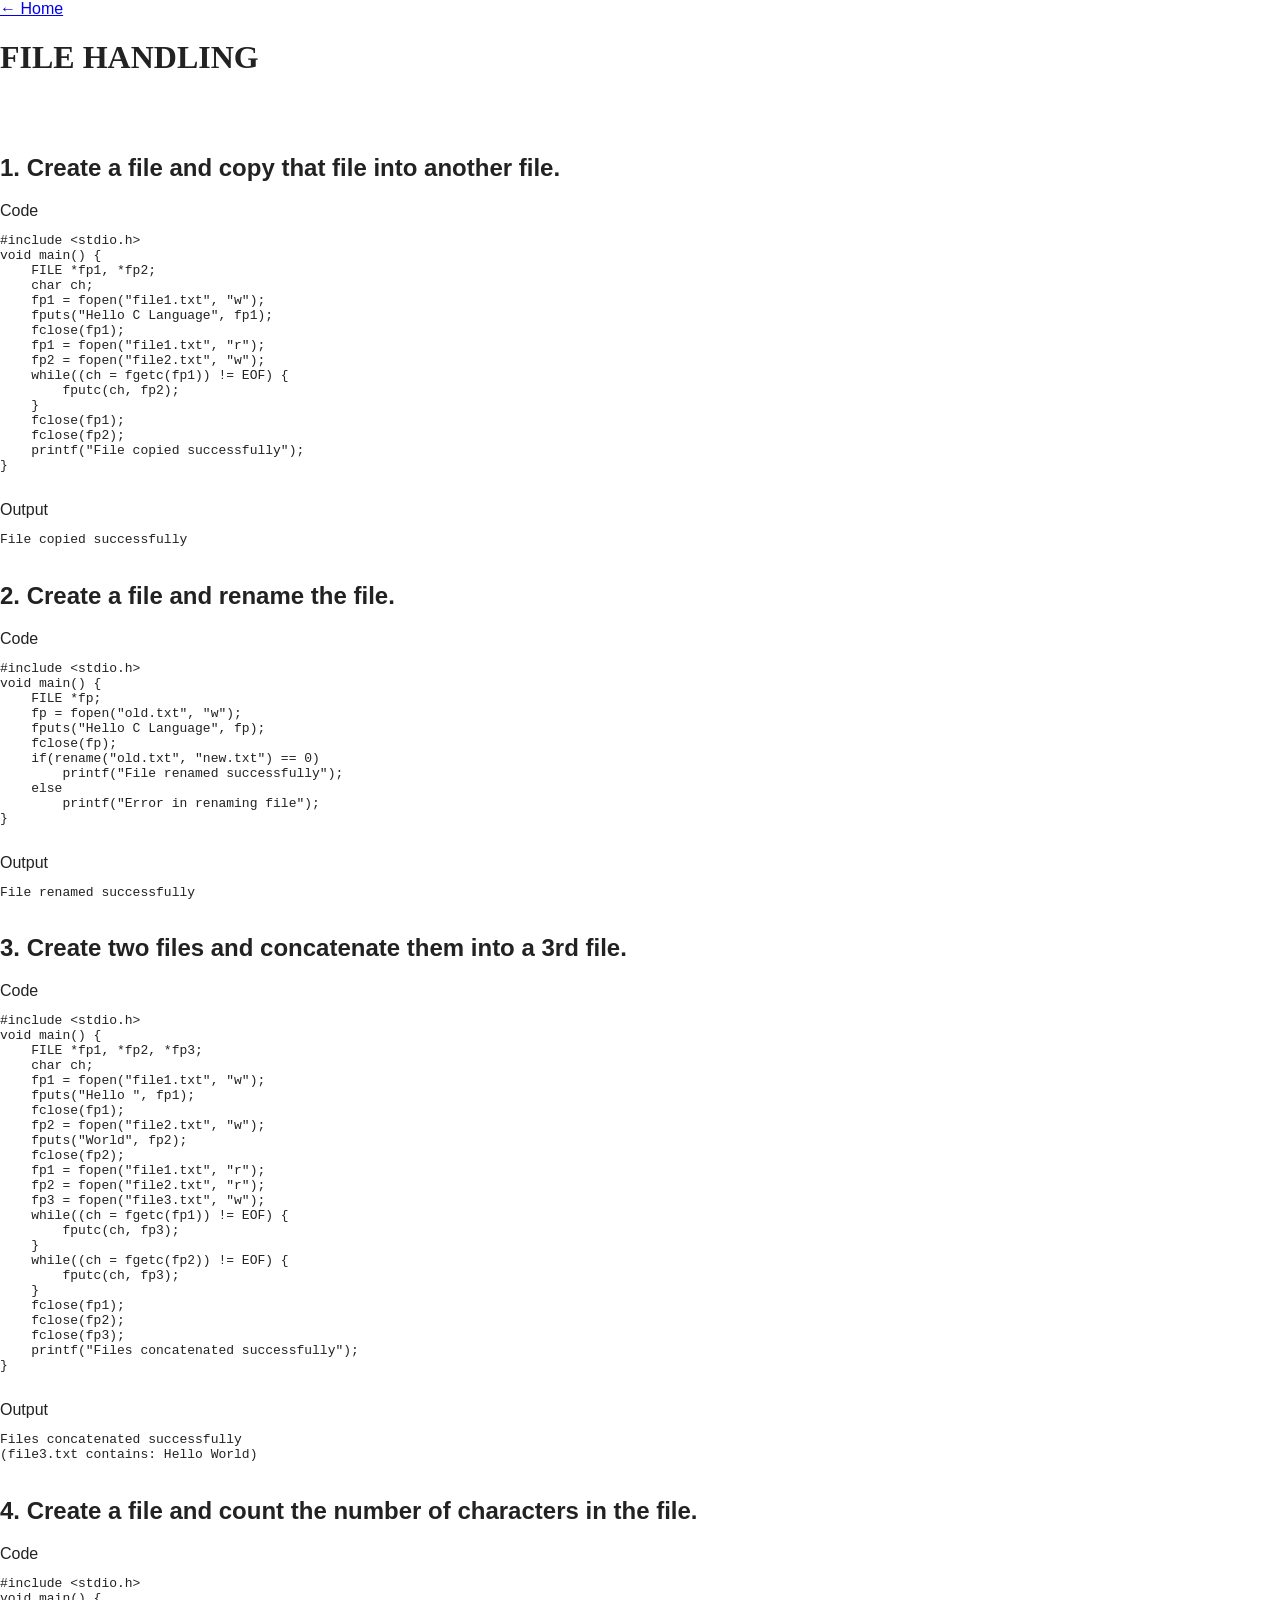
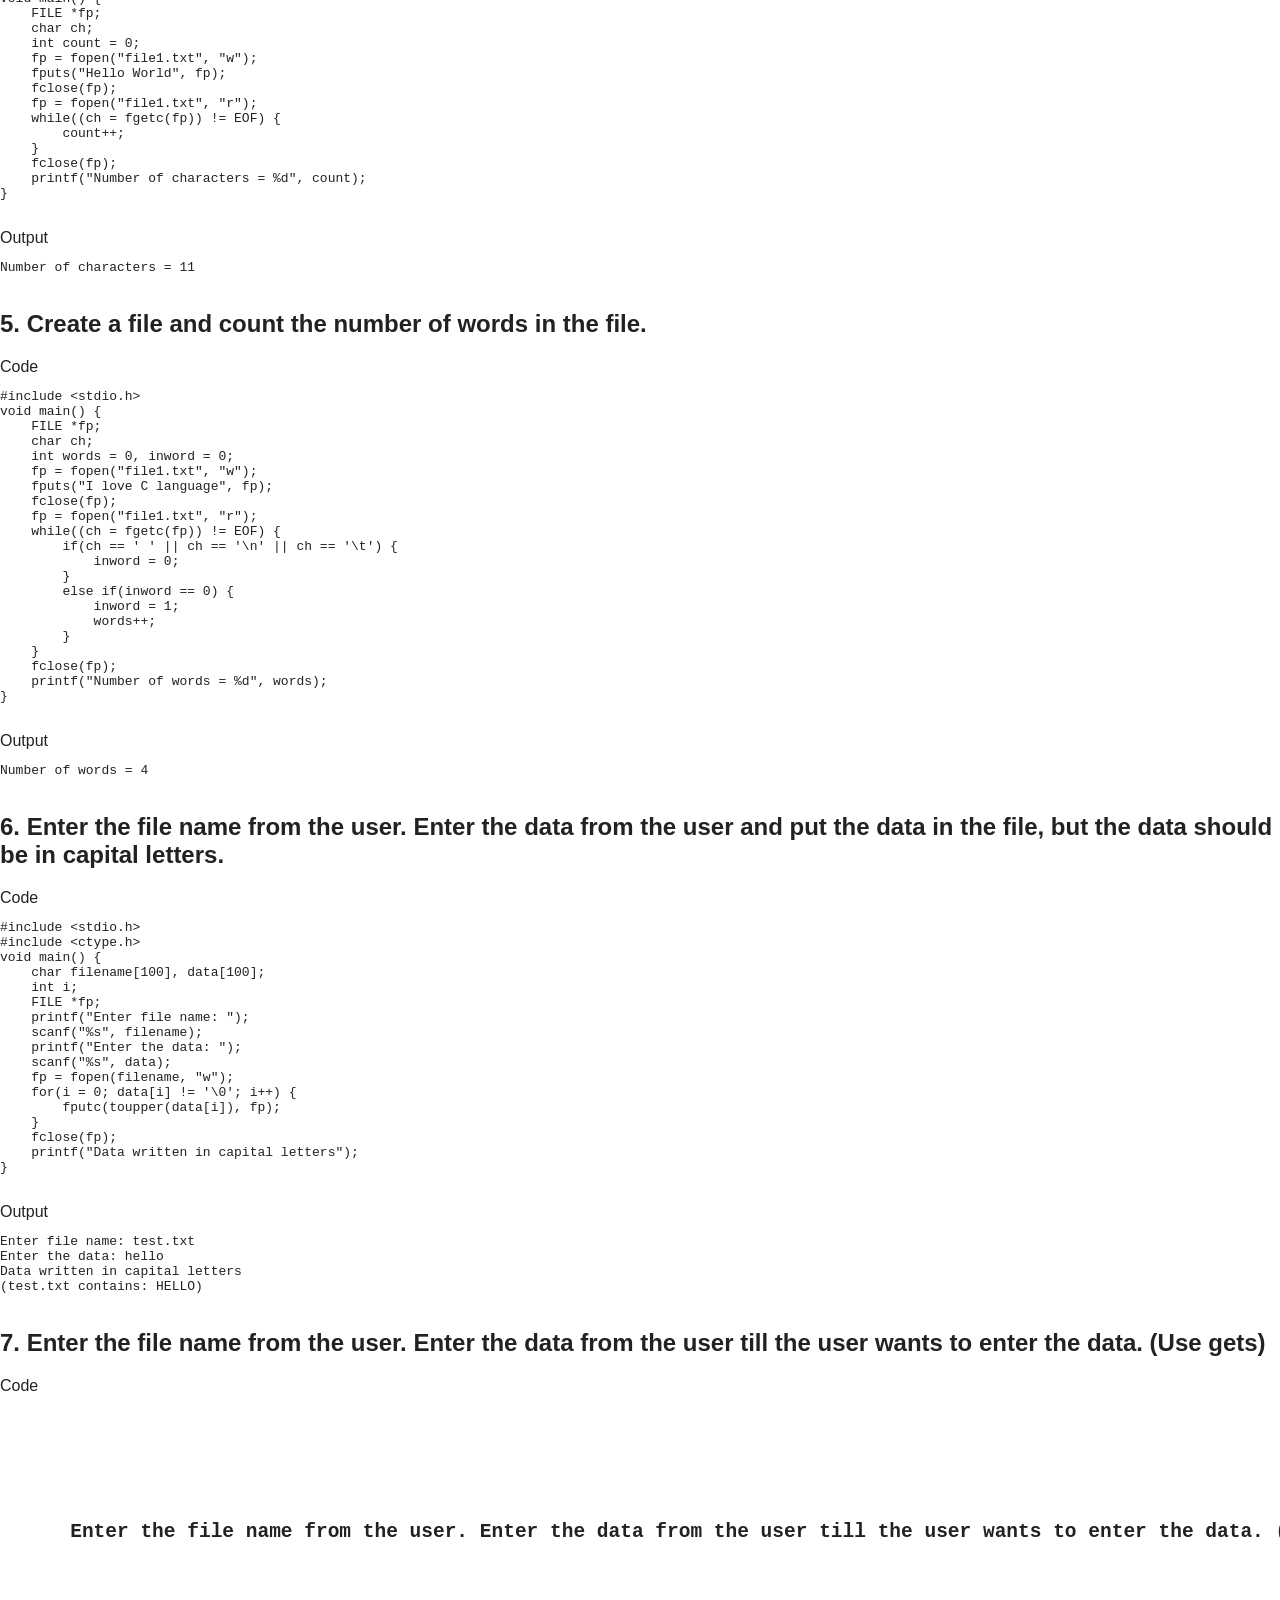
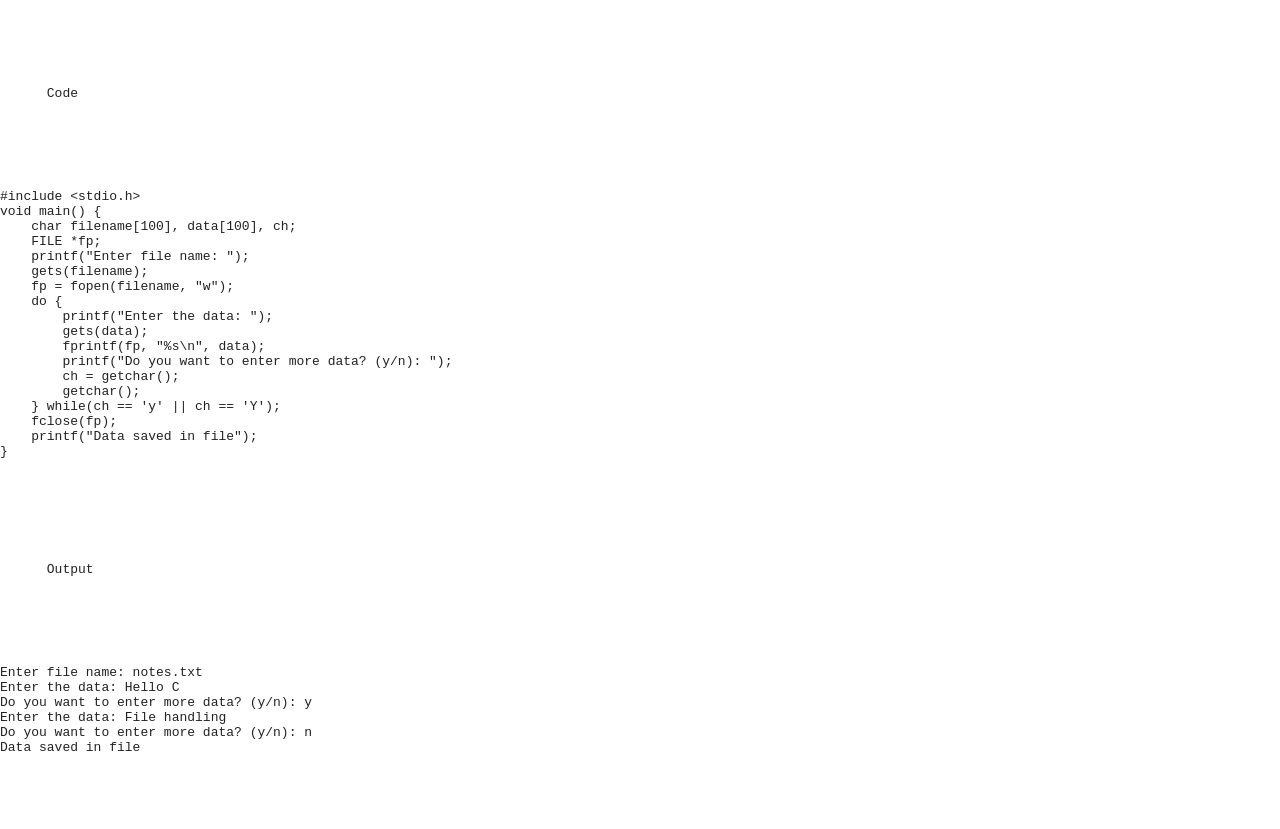
==== FILE HANDLING.html @ ae9a2675 "Add files via upload" ====
<html>
 <head>
  <title>
   C CODE HUB
  </title>
  <meta content="width=device-width, initial-scale=1" name="viewport"/>
  <link href="style.css" rel="stylesheet"/>
 </head>
 <body class="topic-page">
  <header class="site-header">
   <a class="home-link" href="index.html">
    ← Home
   </a>
   <h1 class="page-title">
    FILE HANDLING
   </h1>
  </header>
  <main class="content">
   <br/>
   <br/>

   <section class="question-card">
    <div class="question-title">
     <h2 class="question-heading">
      1. Create a file and copy that file into another file.
     </h2>
    </div>
    <div class="code-panel">
     <div class="panel-label">
      Code
     </div>
    </div>
    <pre>
#include &lt;stdio.h&gt;
void main() {
    FILE *fp1, *fp2;
    char ch;
    fp1 = fopen("file1.txt", "w");
    fputs("Hello C Language", fp1);
    fclose(fp1);
    fp1 = fopen("file1.txt", "r");
    fp2 = fopen("file2.txt", "w");
    while((ch = fgetc(fp1)) != EOF) {
        fputc(ch, fp2);
    }
    fclose(fp1);
    fclose(fp2);
    printf("File copied successfully");
}
    </pre>
    <div class="output-panel">
     <div class="panel-label">
      Output
     </div>
    </div>
    <pre>
File copied successfully
    </pre>
   </section>

   <section class="question-card">
    <div class="question-title">
     <h2 class="question-heading">
      2. Create a file and rename the file.
     </h2>
    </div>
    <div class="code-panel">
     <div class="panel-label">
      Code
     </div>
    </div>
    <pre>
#include &lt;stdio.h&gt;
void main() {
    FILE *fp;
    fp = fopen("old.txt", "w");
    fputs("Hello C Language", fp);
    fclose(fp);
    if(rename("old.txt", "new.txt") == 0)
        printf("File renamed successfully");
    else
        printf("Error in renaming file");
}
    </pre>
    <div class="output-panel">
     <div class="panel-label">
      Output
     </div>
    </div>
    <pre>
File renamed successfully
    </pre>
   </section>

   <section class="question-card">
    <div class="question-title">
     <h2 class="question-heading">
      3. Create two files and concatenate them into a 3rd file.
     </h2>
    </div>
    <div class="code-panel">
     <div class="panel-label">
      Code
     </div>
    </div>
    <pre>
#include &lt;stdio.h&gt;
void main() {
    FILE *fp1, *fp2, *fp3;
    char ch;
    fp1 = fopen("file1.txt", "w");
    fputs("Hello ", fp1);
    fclose(fp1);
    fp2 = fopen("file2.txt", "w");
    fputs("World", fp2);
    fclose(fp2);
    fp1 = fopen("file1.txt", "r");
    fp2 = fopen("file2.txt", "r");
    fp3 = fopen("file3.txt", "w");
    while((ch = fgetc(fp1)) != EOF) {
        fputc(ch, fp3);
    }
    while((ch = fgetc(fp2)) != EOF) {
        fputc(ch, fp3);
    }
    fclose(fp1);
    fclose(fp2);
    fclose(fp3);
    printf("Files concatenated successfully");
}
    </pre>
    <div class="output-panel">
     <div class="panel-label">
      Output
     </div>
    </div>
    <pre>
Files concatenated successfully
(file3.txt contains: Hello World)
    </pre>
   </section>

   <section class="question-card">
    <div class="question-title">
     <h2 class="question-heading">
      4. Create a file and count the number of characters in the file.
     </h2>
    </div>
    <div class="code-panel">
     <div class="panel-label">
      Code
     </div>
    </div>
    <pre>
#include &lt;stdio.h&gt;
void main() {
    FILE *fp;
    char ch;
    int count = 0;
    fp = fopen("file1.txt", "w");
    fputs("Hello World", fp);
    fclose(fp);
    fp = fopen("file1.txt", "r");
    while((ch = fgetc(fp)) != EOF) {
        count++;
    }
    fclose(fp);
    printf("Number of characters = %d", count);
}
    </pre>
    <div class="output-panel">
     <div class="panel-label">
      Output
     </div>
    </div>
    <pre>
Number of characters = 11
    </pre>
   </section>

   <section class="question-card">
    <div class="question-title">
     <h2 class="question-heading">
      5. Create a file and count the number of words in the file.
     </h2>
    </div>
    <div class="code-panel">
     <div class="panel-label">
      Code
     </div>
    </div>
    <pre>
#include &lt;stdio.h&gt;
void main() {
    FILE *fp;
    char ch;
    int words = 0, inword = 0;
    fp = fopen("file1.txt", "w");
    fputs("I love C language", fp);
    fclose(fp);
    fp = fopen("file1.txt", "r");
    while((ch = fgetc(fp)) != EOF) {
        if(ch == ' ' || ch == '\n' || ch == '\t') {
            inword = 0;
        }
        else if(inword == 0) {
            inword = 1;
            words++;
        }
    }
    fclose(fp);
    printf("Number of words = %d", words);
}
    </pre>
    <div class="output-panel">
     <div class="panel-label">
      Output
     </div>
    </div>
    <pre>
Number of words = 4
    </pre>
   </section>

   <section class="question-card">
    <div class="question-title">
     <h2 class="question-heading">
      6. Enter the file name from the user. Enter the data from the user and put the data in the file, but the data should be in capital letters.
     </h2>
    </div>
    <div class="code-panel">
     <div class="panel-label">
      Code
     </div>
    </div>
    <pre>
#include &lt;stdio.h&gt;
#include &lt;ctype.h&gt;
void main() {
    char filename[100], data[100];
    int i;
    FILE *fp;
    printf("Enter file name: ");
    scanf("%s", filename);
    printf("Enter the data: ");
    scanf("%s", data);
    fp = fopen(filename, "w");
    for(i = 0; data[i] != '\0'; i++) {
        fputc(toupper(data[i]), fp);
    }
    fclose(fp);
    printf("Data written in capital letters");
}
    </pre>
    <div class="output-panel">
     <div class="panel-label">
      Output
     </div>
    </div>
    <pre>
Enter file name: test.txt
Enter the data: hello
Data written in capital letters
(test.txt contains: HELLO)
    </pre>
   </section>

   <section class="question-card">
    <div class="question-title">
     <h2 class="question-heading">
      7. Enter the file name from the user. Enter the data from the user till the user wants to enter the data. (Use gets)
     </h2>
    </div>
    <div class="code-panel">
     <div class="panel-label">
      Code
     </div>
    </div>
    <pre>
   <section class="question-card">
    <div class="question-title">
     <h2 class="question-heading">
      Enter the file name from the user. Enter the data from the user till the user wants to enter the data. (Use gets)
     </h2>
    </div>
    <div class="code-panel">
     <div class="panel-label">
      Code
     </div>
    </div>
    <pre>
#include &lt;stdio.h&gt;
void main() {
    char filename[100], data[100], ch;
    FILE *fp;
    printf("Enter file name: ");
    gets(filename);
    fp = fopen(filename, "w");
    do {
        printf("Enter the data: ");
        gets(data);
        fprintf(fp, "%s\n", data);
        printf("Do you want to enter more data? (y/n): ");
        ch = getchar();
        getchar();
    } while(ch == 'y' || ch == 'Y');
    fclose(fp);
    printf("Data saved in file");
}
    </pre>
    <div class="output-panel">
     <div class="panel-label">
      Output
     </div>
    </div>
    <pre>
Enter file name: notes.txt
Enter the data: Hello C
Do you want to enter more data? (y/n): y
Enter the data: File handling
Do you want to enter more data? (y/n): n
Data saved in file
    </pre>
   </section>
---- style.css ----
body {
    margin: 0;
    font-family: "Trebuchet MS", Verdana, sans-serif;
    background-color: #ffffff;
    color: #222222;
}

h1, h3 {
    font-family: Georgia, "Times New Roman", serif;
}
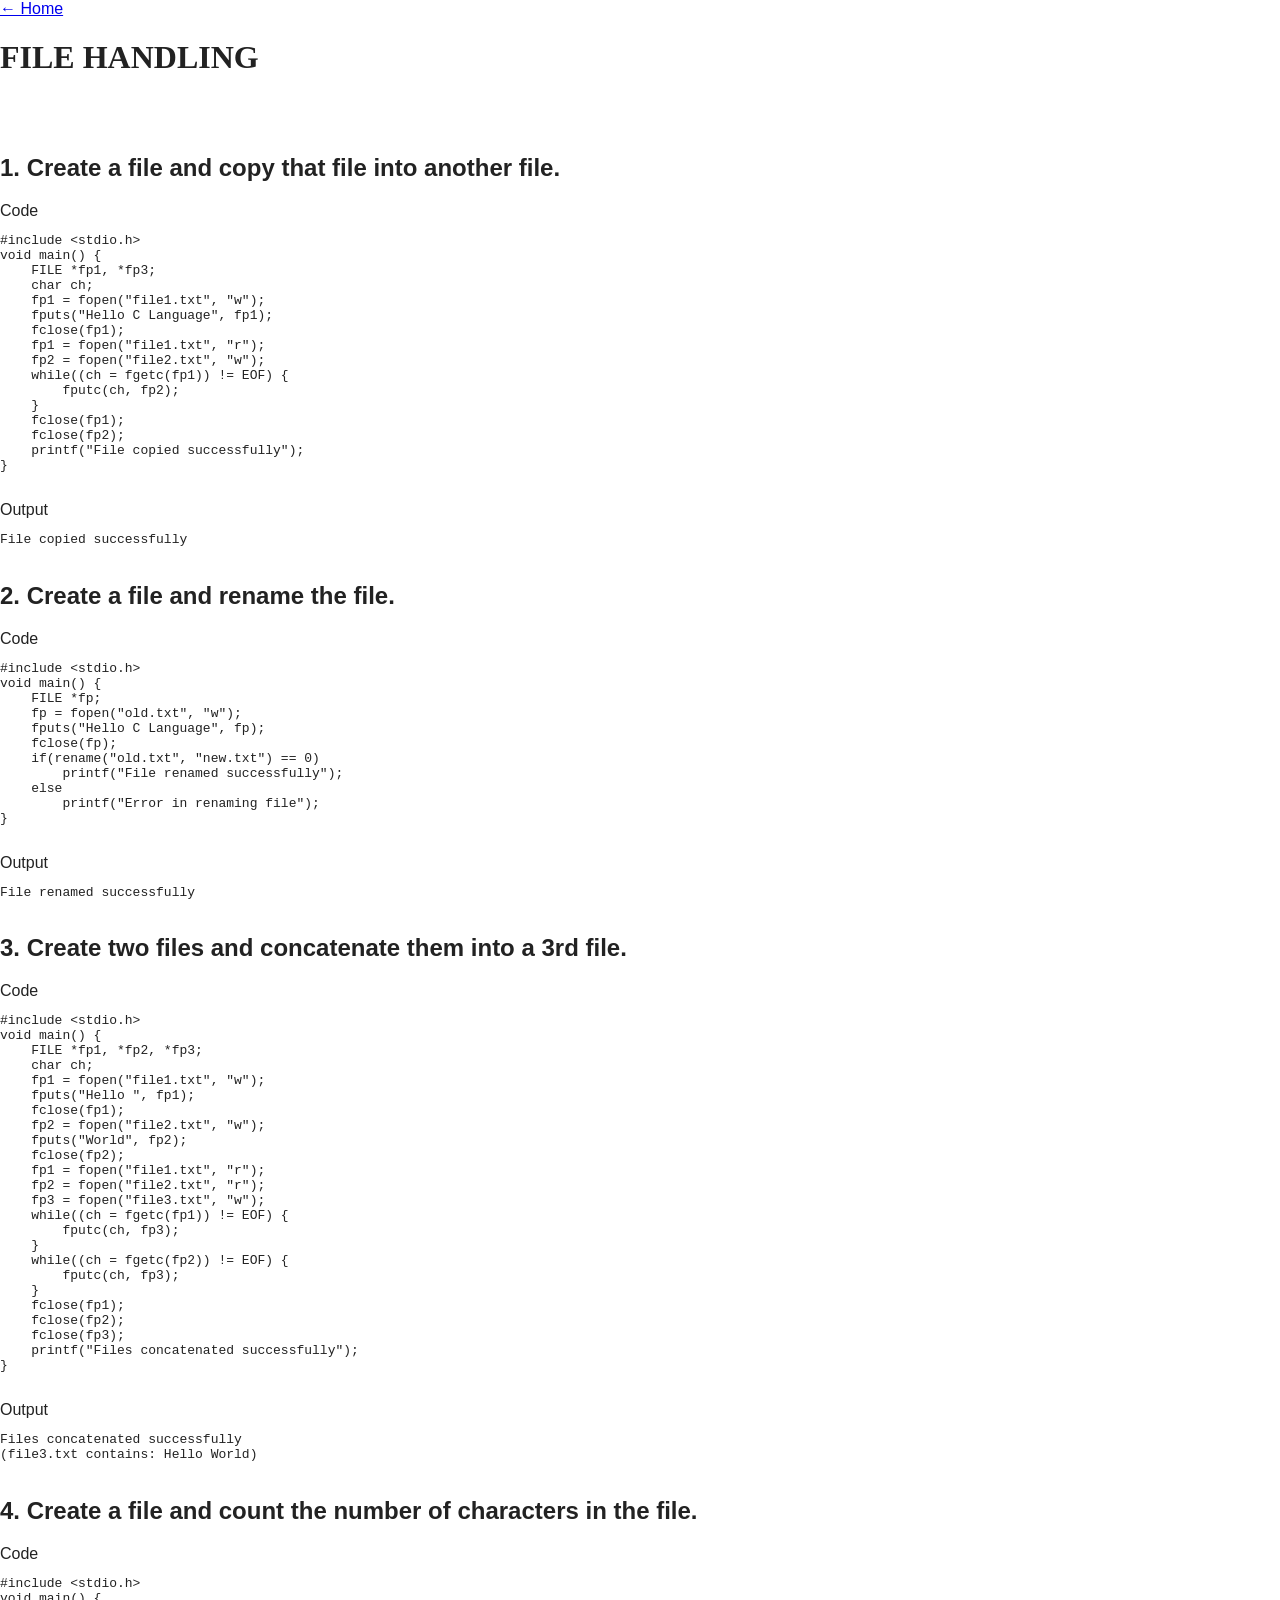
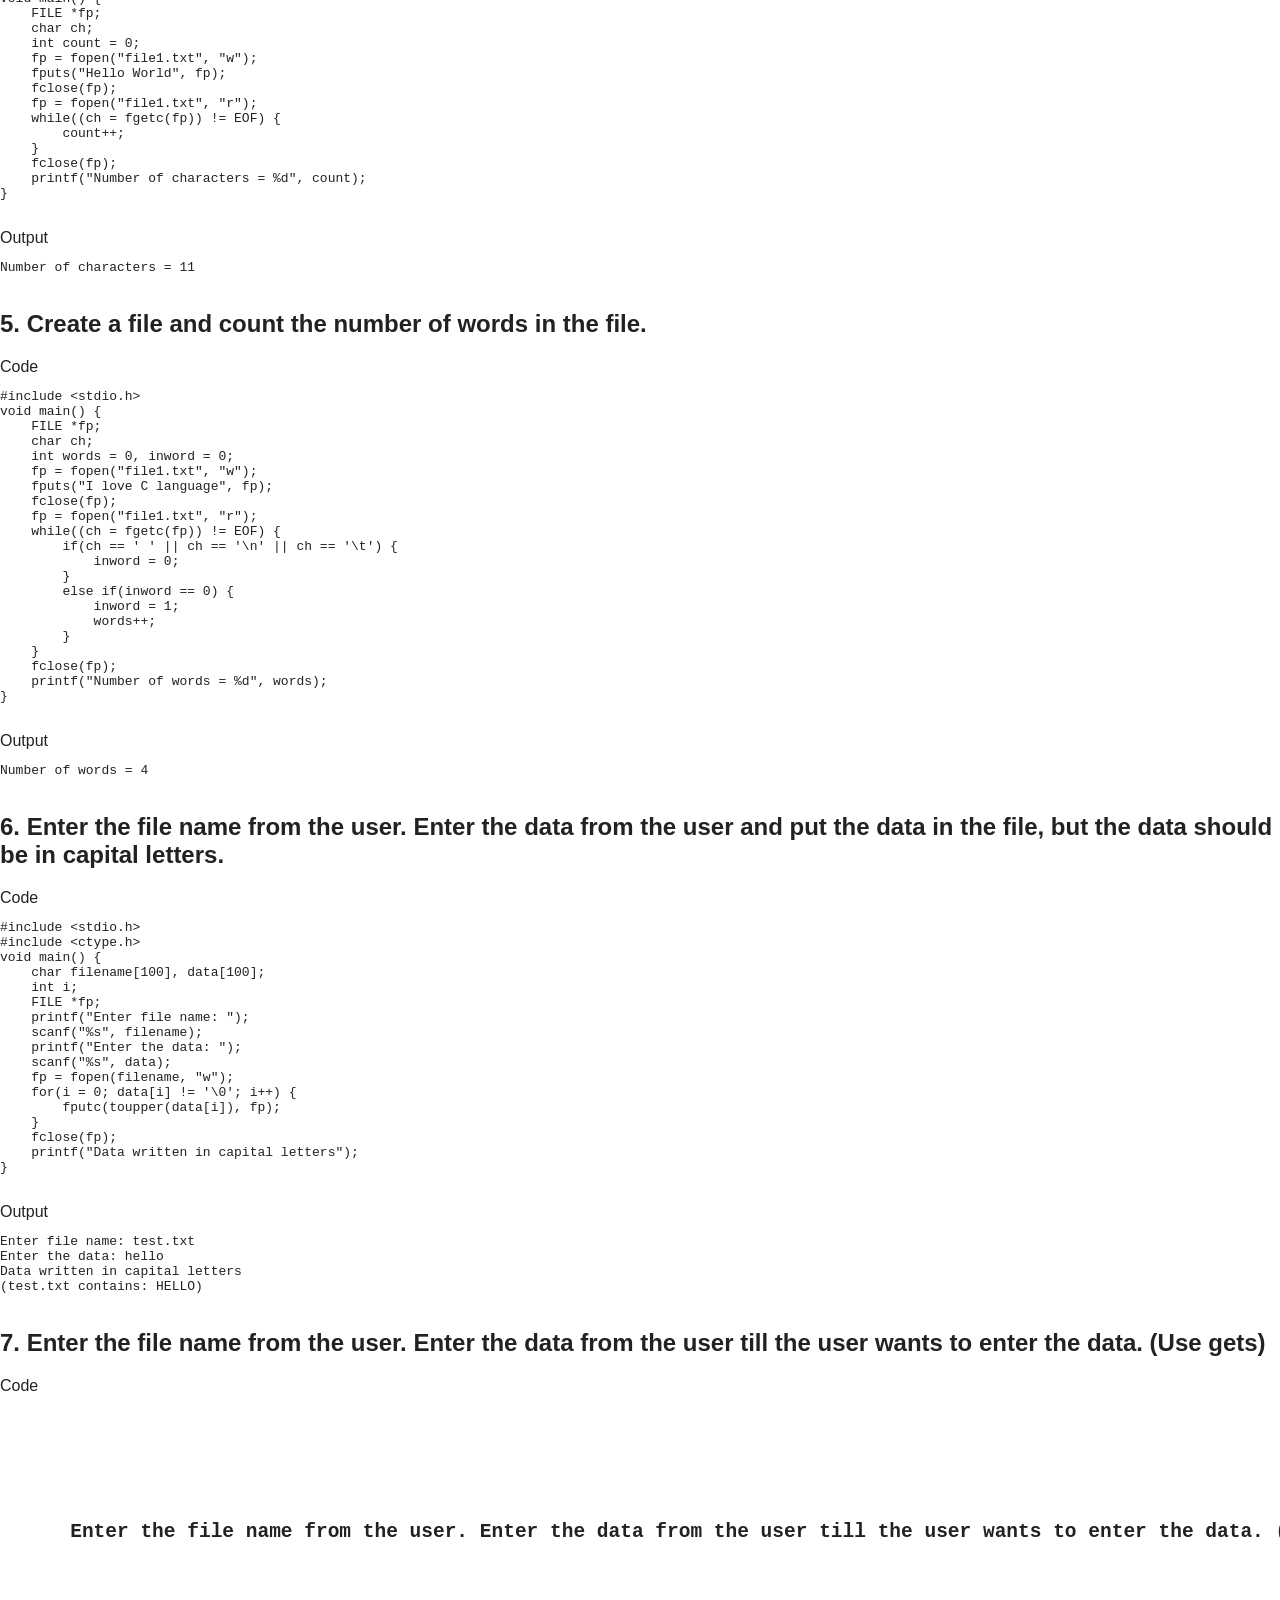
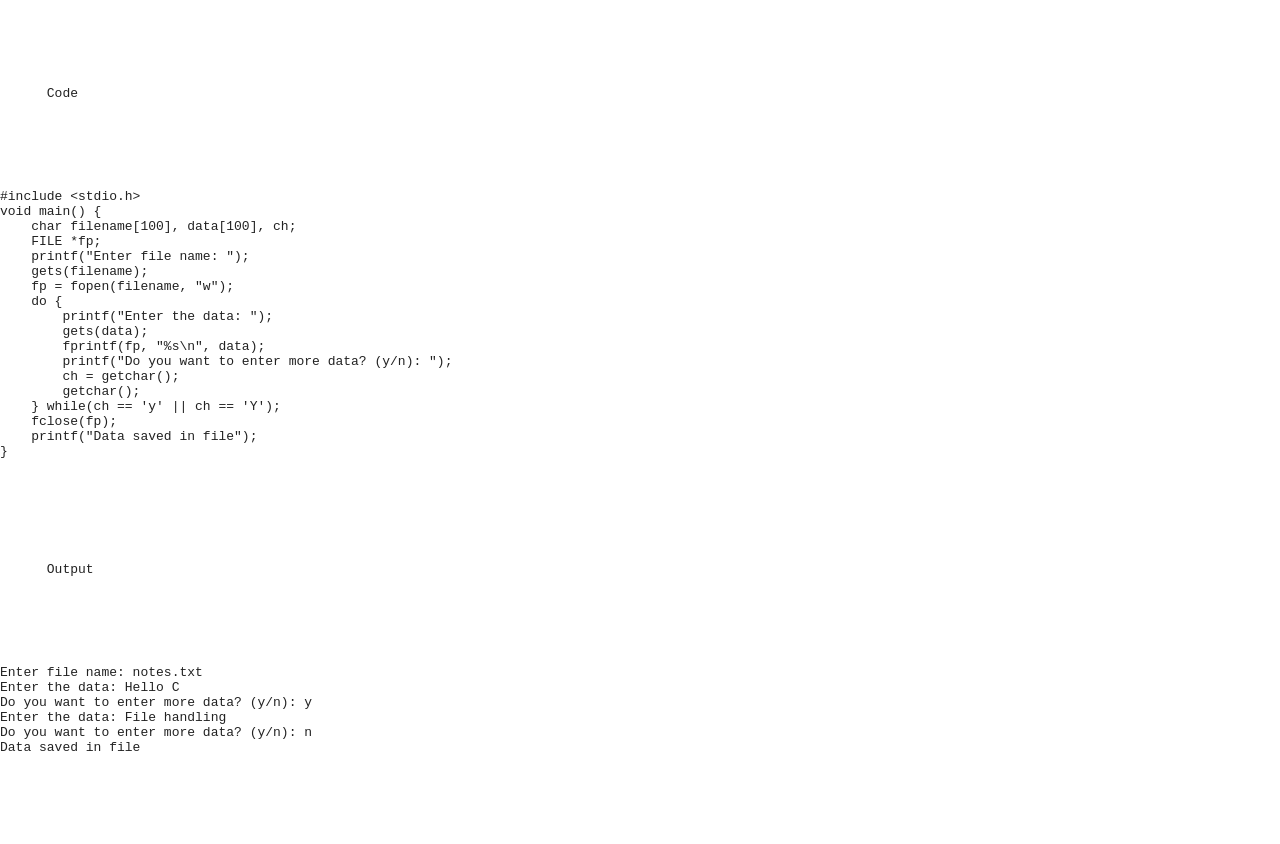
==== commit 544f8675: "Update FILE HANDLING.html" ====
--- a/FILE HANDLING.html
+++ b/FILE HANDLING.html
@@ -33,7 +33,7 @@
     <pre>
 #include &lt;stdio.h&gt;
 void main() {
-    FILE *fp1, *fp2;
+    FILE *fp1, *fp3;
     char ch;
     fp1 = fopen("file1.txt", "w");
     fputs("Hello C Language", fp1);
@@ -321,4 +321,4 @@
 Do you want to enter more data? (y/n): n
 Data saved in file
     </pre>
-   </section>+   </section>
